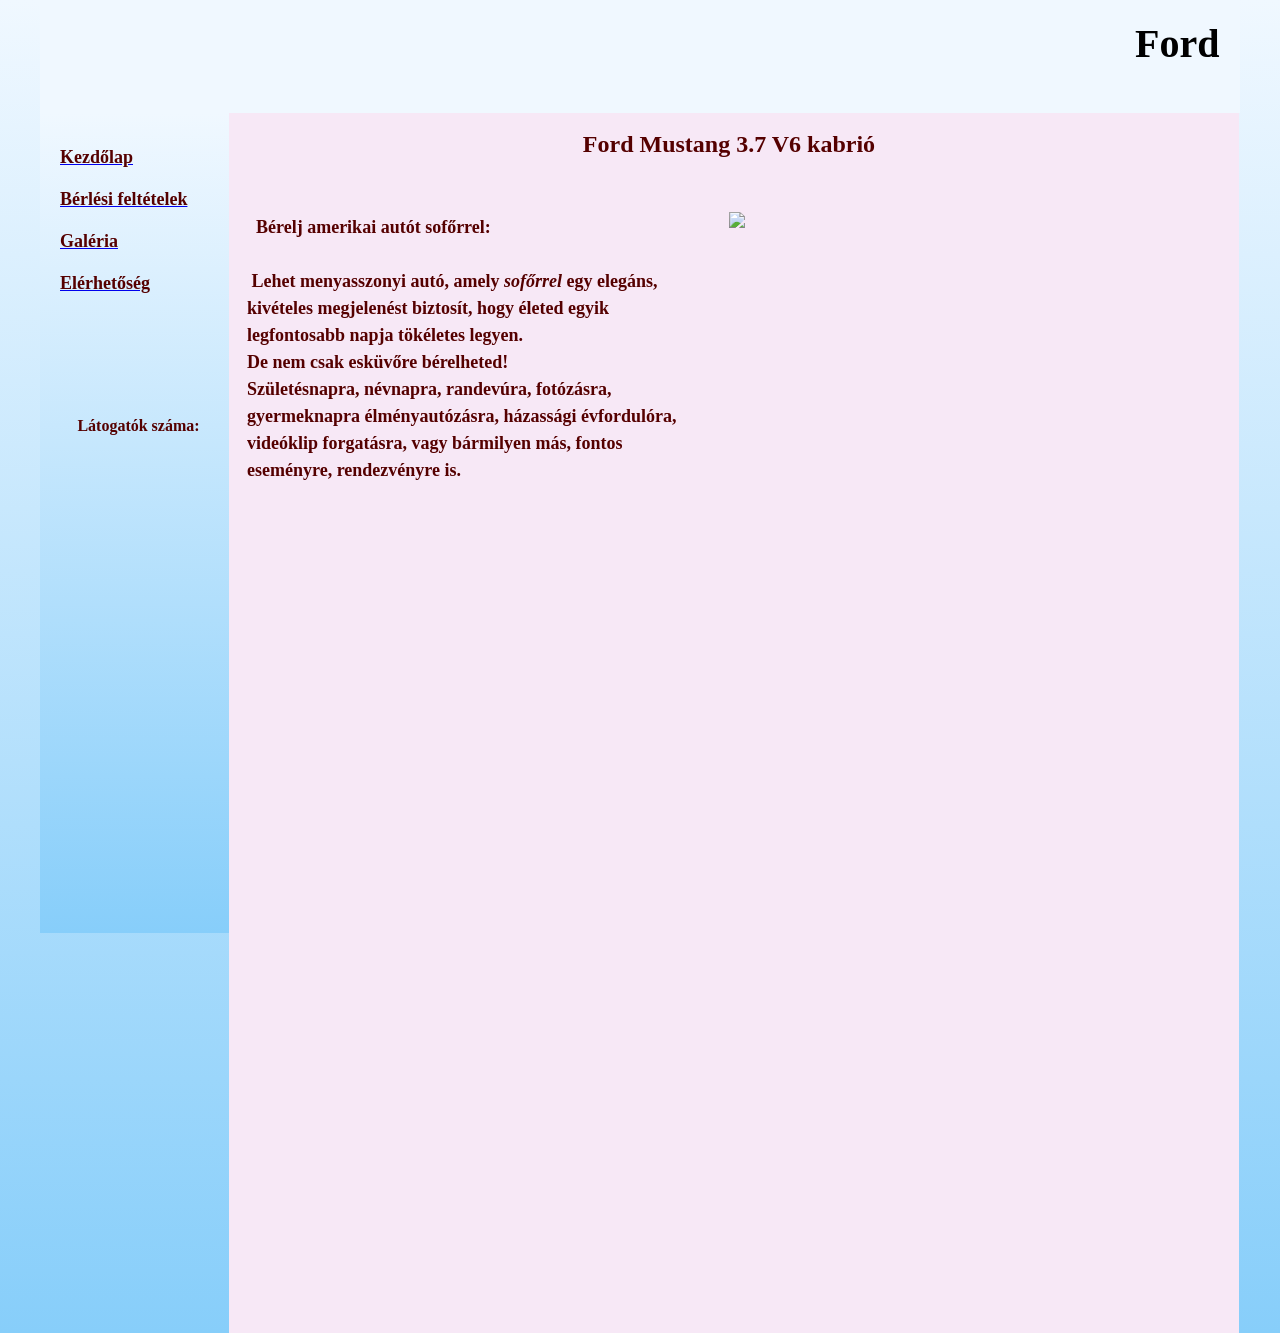
==== index.htm @ 2d817c22 "Add files via upload" ====
﻿<!DOCTYPE html>
<html lang="hu">
<head>
<title>Mustang bérlés sofőrrel Mátészalka</title>
<meta charset="utf-8">
<meta name="description" content="Láposi Zoltán Ford Mustang 2015 bérlés Mátészalka esküvő lakodalom menyasszonyi élményautó autóbérlés">
<meta name="viewport" content="width=device-width, initial-scale=1.0" />
<link rel="stylesheet" type="text/css" href="stilus.css">
<script type="text/javascript" src="js/htmlhttprequest.js"></script>
	<script type="text/javascript" src="js/inside.js"></script>
	<script type='text/javascript'>
// <![CDATA[

// ]]>
</script>
<style type="text/css">			
			.style1 {
							margin-left: 20px;
			}
			.styled2 {
							font-size: 24px;
			}
			.stilussor{
				line-height: 190%; 
				text-align: justify;
			}
			.utmod{
				color :red;
				font-size: 13px;
			}
			.p{
				font-family: "Lucida Console", "Courier New", monospace;
			}
		
			</style>

</head>

<body>

<!--div  -->

<div id="oldal">	
	<div id="fej">	
		
	<p align="center"><b><span style="font-variant: small-caps"><font face="Monotype Corsiva" color="#000000">
	<p><marquee style="text-decoration: margin-top:17px; font-family: Lucida Console text-wertical-align="center" bgcolor="#f0f8ff" width=97%>Ford Mustang bérlés sofőrrel</marquee></font></span></b>
	
	<!--<font color="#0000ff" class="styled2"><b> Nyírbogát</p>  -->
	</div>

	<div id="bal">	
		<br>
		<p align="left" class="style1"><b><font face="" size="4">
<a href="index.htm"><font color="#550000">Kezdőlap</a><br><br>		
		<a href="berles.htm" class="loadinto-jobb"><font color="#550000">Bérlési feltételek</a><br><br>
		<a href="kepek/kepek.htm" class="loadinto-jobb"><font color="#550000">Galéria</a><br><br>
		<a href="elerhetoseg.htm" class="loadinto-jobb"><font color="#550000">Elérhetőség</a><br><br>
		</p>
		<br><br>
	<!--	<a href="iskola/felnottkepzes.htm" <font color="red">Gépészeti Technikum esti képzések</a><br><br>   -->
	<br><br>	
<center> <font size="3" color="#550000">&nbsp Látogatók száma:<br><br>


<!-- Default Statcounter code for Mustang bérlés
http://laposiz.atw.hu/ -->
<script type="text/javascript">
var sc_project=12561079; 
var sc_invisible=0; 
var sc_security="e3b899cf"; 
var scJsHost = "https://";
document.write("<sc"+"ript type='text/javascript' src='" +
scJsHost+
"statcounter.com/counter/counter.js'></"+"script>");
</script>
<noscript><div class="statcounter"><a title="látogató
számláló" href="https://www.statcounter.hu/"
target="_blank"><img class="statcounter"
src="https://c.statcounter.com/12561079/0/e3b899cf/0/"
alt="látogató számláló"></a></div></noscript>
<!-- End of Statcounter Code -->
</center>
<br><br>

	</div>

		<div id="jobb">
<center>
		<br><font color="#550000" size="5">Ford Mustang 3.7 V6 kabrió<br><br><br><font size="4"></center></p1>
				<img src="5.jpg" width="50%" align="right" style="margin: 0px 0px 20px 15px;">
			
&nbsp&nbsp&nbsp&nbsp&nbsp&nbspBérelj amerikai autót sofőrrel:<br><br>
&nbsp&nbsp&nbsp&nbsp Lehet menyasszonyi autó, amely <i>sofőrrel</i> egy elegáns, <br>&nbsp&nbsp&nbsp kivételes megjelenést biztosít, 
hogy életed egyik<br> &nbsp&nbsp&nbsp legfontosabb napja tökéletes legyen.
<br> &nbsp&nbsp&nbsp De nem csak esküvőre bérelheted!
<br> &nbsp&nbsp&nbsp Születésnapra, névnapra, randevúra, fotózásra,<br> &nbsp&nbsp&nbsp gyermeknapra élményautózásra, 
házassági évfordulóra,<br> &nbsp&nbsp&nbsp videóklip forgatásra, vagy bármilyen más, fontos<br> &nbsp&nbsp&nbsp eseményre, 
rendezvényre is.
		 <br><br>	
	</div>
</div>
</body>
</html>
---- stilus.css ----
﻿body{
height: 100%; 
max-height: 100%;
background-image: linear-gradient(0deg,#87cefa,#f0f8ff);
}

#oldal {
	
   margin-left: auto;
   margin-right: auto;
  width: 1200px;
  background-color:#f0f8ff;
}


#fej {
	
  float: left;
  font-size: 40px;
  margin-top: -0.7em;
	text-align: center;
   margin-left: auto;
   margin-right: auto;
  width: 1200px;
  height:133px;
  /*background-color:#00FFFF;*/
  background-color:#f0f8ff;
}


#bal {
background-image: linear-gradient(0deg,#87cefa,#f0f8ff);
 margin-top: 0px;
float: left;
width: 189px;
height: 820px; 
}

#jobb {
	font-family:Times New Roman;
	float: left;
		width:1000px;     
        height: 1220px;
	background-color:#F7E8F6;
  padding-right: 10px;
}
#kep {
  float: left;
  width:220px;     
  height:1220px;
  background-color:#000000;
  padding-right:0px;
}
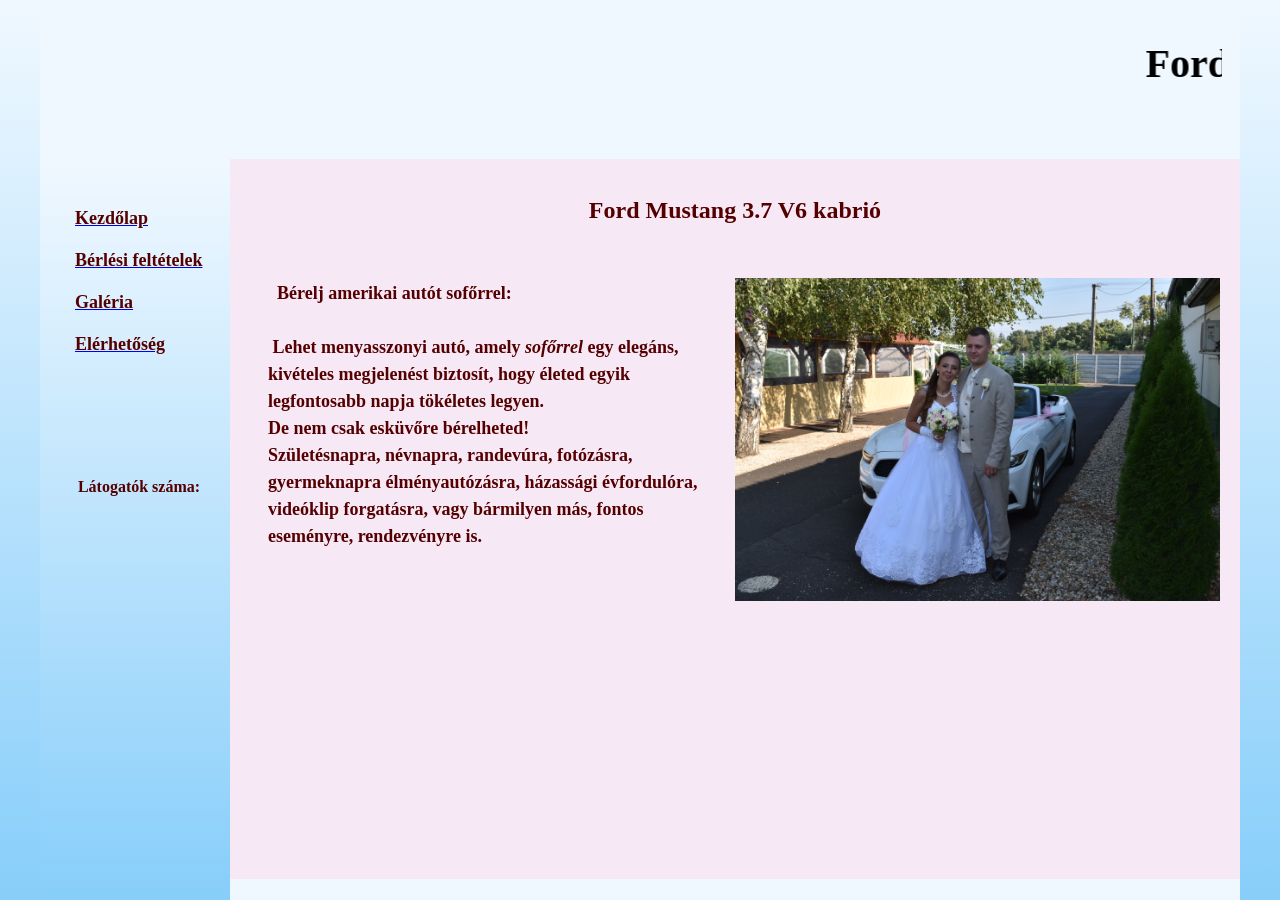
==== commit 99989481: "Add files via upload" ====
--- a/index.htm
+++ b/index.htm
@@ -100,5 +100,10 @@
 		 <br><br>	
 	</div>
 </div>
+<div style="display:none;">
+    <h2>Ford Mustang bérlés Mátészalka - Bérlési feltételek</h2>
+    <p>Bérleti díj sofőrrel: 10 000 Ft/óra plusz a megtett út: 250 Ft/km.</p>
+    <p>Minimális bérlési idő 0,5 óra. Az autót kizárólag sofőrjeink vezethetik esküvőkre, fotózásokra.</p>
+</div>
 </body>
 </html>
--- a/stilus.css
+++ b/stilus.css
@@ -1,53 +1,76 @@
-﻿body{
-height: 100%; 
-max-height: 100%;
-background-image: linear-gradient(0deg,#87cefa,#f0f8ff);
+﻿
+* {
+    box-sizing: border-box;
+}
+
+body {
+    margin: 0;
+    min-height: 100vh;
+    background-image: linear-gradient(0deg, #87cefa, #f0f8ff);
 }
 
 #oldal {
-	
-   margin-left: auto;
-   margin-right: auto;
-  width: 1200px;
-  background-color:#f0f8ff;
+    display: grid;
+    grid-template-columns: 190px minmax(0, 1fr);
+    grid-template-areas:
+        "fej fej"
+        "bal jobb";
+
+    max-width: 1200px;
+    width: 100%;
+    min-height: 100vh;
+    margin: 0 auto;
+    background-color: #f0f8ff;
 }
 
-
 #fej {
-	
-  float: left;
-  font-size: 40px;
-  margin-top: -0.7em;
-	text-align: center;
-   margin-left: auto;
-   margin-right: auto;
-  width: 1200px;
-  height:133px;
-  /*background-color:#00FFFF;*/
-  background-color:#f0f8ff;
+    grid-area: fej;
+    min-height: 133px;
+    text-align: center;
+    background-color: #f0f8ff;
+    font-size: 40px;
 }
 
-
 #bal {
-background-image: linear-gradient(0deg,#87cefa,#f0f8ff);
- margin-top: 0px;
-float: left;
-width: 189px;
-height: 820px; 
+    grid-area: bal;
+    padding: 15px;
+    background-image: linear-gradient(0deg, #87cefa, #f0f8ff);
 }
 
 #jobb {
-	font-family:Times New Roman;
-	float: left;
-		width:1000px;     
-        height: 1220px;
-	background-color:#F7E8F6;
-  padding-right: 10px;
+    grid-area: jobb;
+    min-width: 0;
+    min-height: 80vh;
+    padding: 20px;
+    font-family: "Times New Roman", serif;
+    background-color: #F7E8F6;
 }
+
 #kep {
-  float: left;
-  width:220px;     
-  height:1220px;
-  background-color:#000000;
-  padding-right:0px;
-}+    width: 220px;
+    background-color: black;
+}
+
+/* Mobiltelefonos megjelenítés */
+
+@media (max-width: 650px) {
+    #oldal {
+        grid-template-columns: 1fr;
+        grid-template-areas:
+            "fej"
+            "bal"
+            "jobb";
+    }
+
+    #fej {
+        font-size: 28px;
+    }
+
+    #bal {
+        padding: 10px;
+    }
+
+    #jobb {
+        padding: 15px;
+    }
+}
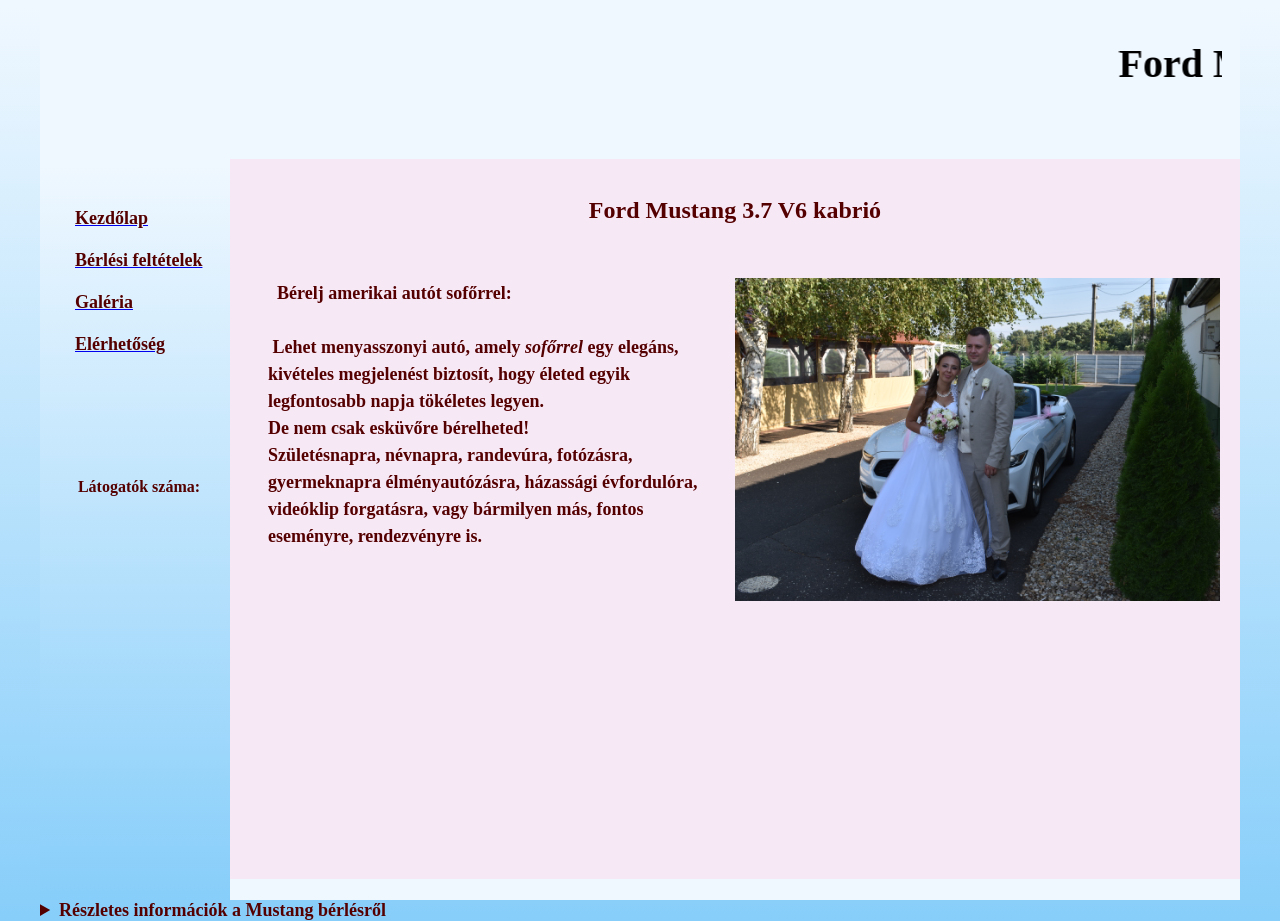
==== commit 627cd6e4: "Add files via upload" ====
--- a/index.htm
+++ b/index.htm
@@ -100,10 +100,20 @@
 		 <br><br>	
 	</div>
 </div>
-<div style="display:none;">
-    <h2>Ford Mustang bérlés Mátészalka - Bérlési feltételek</h2>
-    <p>Bérleti díj sofőrrel: 10 000 Ft/óra plusz a megtett út: 250 Ft/km.</p>
-    <p>Minimális bérlési idő 0,5 óra. Az autót kizárólag sofőrjeink vezethetik esküvőkre, fotózásokra.</p>
-</div>
+<details style="margin-left: 40px;">
+    <summary>Részletes információk a Mustang bérlésről</summary>
+
+    <h2>Ford Mustang bérlés Mátészalkán</h2>
+
+    <p>
+        2015-ös Ford Mustang 3.7 V6 kabrió bérelhető
+        sofőrrel esküvőkre, fotózásokra és rendezvényekre.
+    </p>
+
+    <p>
+        Bérleti díj: 10 000 Ft/óra + 250 Ft/km.
+    </p>
+
+</details>
 </body>
 </html>
